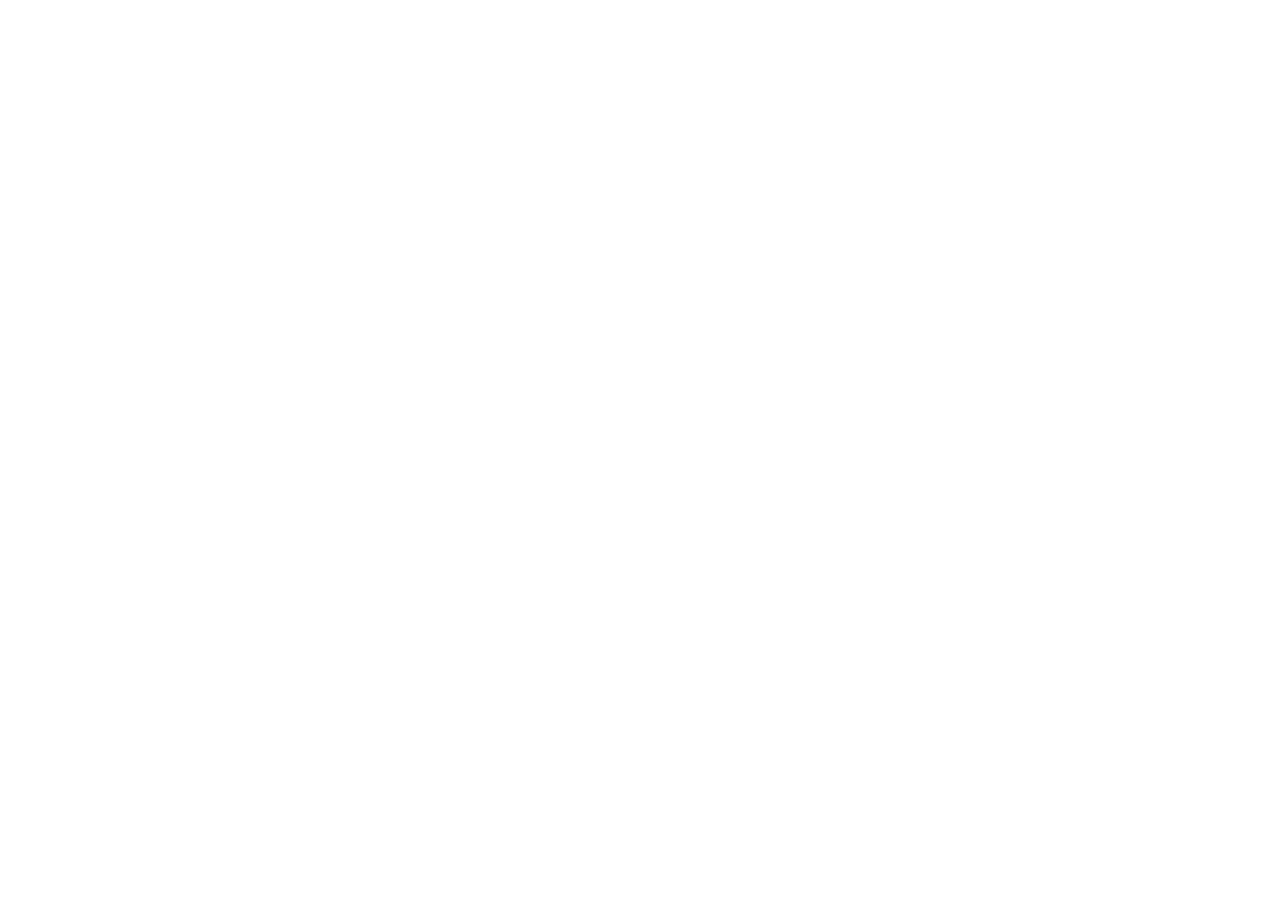
==== tipopago.html @ ab49d0bb "agregando archivos" ====
<!DOCTYPE html>
<html lang="en">
<head>
    <meta charset="UTF-8">
    <meta http-equiv="X-UA-Compatible" content="IE=edge">
    <meta name="viewport" content="width=device-width, initial-scale=1.0">
    <title>TIPOS DE PAGOS</title>
    <link rel="shortcut icon" href="img/icono.jpg">
    <!--CSS-->
    <link rel="stylesheet" href="CSS/style.css">
    <link href="https://cdn.jsdelivr.net/npm/bootstrap@5.2.2/dist/css/bootstrap.min.css" rel="stylesheet" integrity="sha384-Zenh87qX5JnK2Jl0vWa8Ck2rdkQ2Bzep5IDxbcnCeuOxjzrPF/et3URy9Bv1WTRi" crossorigin="anonymous">
    <!--JS icono-->
    <link rel="stylesheet" href="https://cdn.jsdelivr.net/npm/bootstrap-icons@1.9.1/font/bootstrap-icons.css">
</head>
<body>
    <div class="container">
    </div>

    <!--JS -->
    <script src="https://cdn.jsdelivr.net/npm/bootstrap@5.2.2/dist/js/bootstrap.bundle.min.js" integrity="sha384-OERcA2EqjJCMA+/3y+gxIOqMEjwtxJY7qPCqsdltbNJuaOe923+mo//f6V8Qbsw3" crossorigin="anonymous"></script>
    <script src="JS/script.js"></script>
</body>
</html>
---- CSS/style.css ----
.bd-placeholder-img {
    font-size: 1.125rem;
    text-anchor: middle;
    -webkit-user-select: none;
    -moz-user-select: none;
    user-select: none;
}

@media (min-width: 768px) {
    .bd-placeholder-img-lg {
        font-size: 3.5rem;
    }
}

.b-example-divider {
    height: 3rem;
    background-color: rgba(0, 0, 0, .1);
    border: solid rgba(0, 0, 0, .15);
    border-width: 1px 0;
    box-shadow: inset 0 .5em 1.5em rgba(0, 0, 0, .1), inset 0 .125em .5em rgba(0, 0, 0, .15);
}

.b-example-vr {
    flex-shrink: 0;
    width: 1.5rem;
    height: 100vh;
}

.bi {
    vertical-align: -.125em;
    fill: currentColor;
}

.nav-scroller {
    position: relative;
    z-index: 2;
    height: 2.75rem;
    overflow-y: hidden;
}

.nav-scroller .nav {
    display: flex;
    flex-wrap: nowrap;
    padding-bottom: 1rem;
    margin-top: -1px;
    overflow-x: auto;
    text-align: center;
    white-space: nowrap;
    -webkit-overflow-scrolling: touch;
}

.micontenedor{
    width: 98%;
    margin: 0 auto;
}

.copyrit{
    text-align: justify;
    font-family: 'Rubik Bubbles', cursive;
}

.letras{
    font-family: 'Rubik Bubbles', cursive;
}

.redsocial{
    font-family: 'Rubik Bubbles', cursive;
}

/*responsive*/
@media screen and (max-width:800px ) {
    
	div .micontenedor{
		width:80% 24;
		height:100%;
		left:-100%;
		margin: 0 auto;
	}

    /*ocultamos el btn de de la clase wsp*/
	.wsp {
		display: none;
	}
    
    .copyrit{
        text-align: center;
    }

    .scroller{
        display: none;
    }
    
/*
	.menu_bar {
		display:block;
		width:100%;
		background:#ccc;
	}

	.menu_bar .bt-menu {
		display:block;
		padding:20px;
		background:#024959;
		color:#fff;
		text-decoration:none;
		font-weight: bold;
		font-size:25px;
		-webkit-box-sizing:border-box;
		-moz-box-sizing:border-box;
		box-sizing:border-box;
	}

	.menu_bar span {
		float:right;
		font-size:40px;
	}*/
}
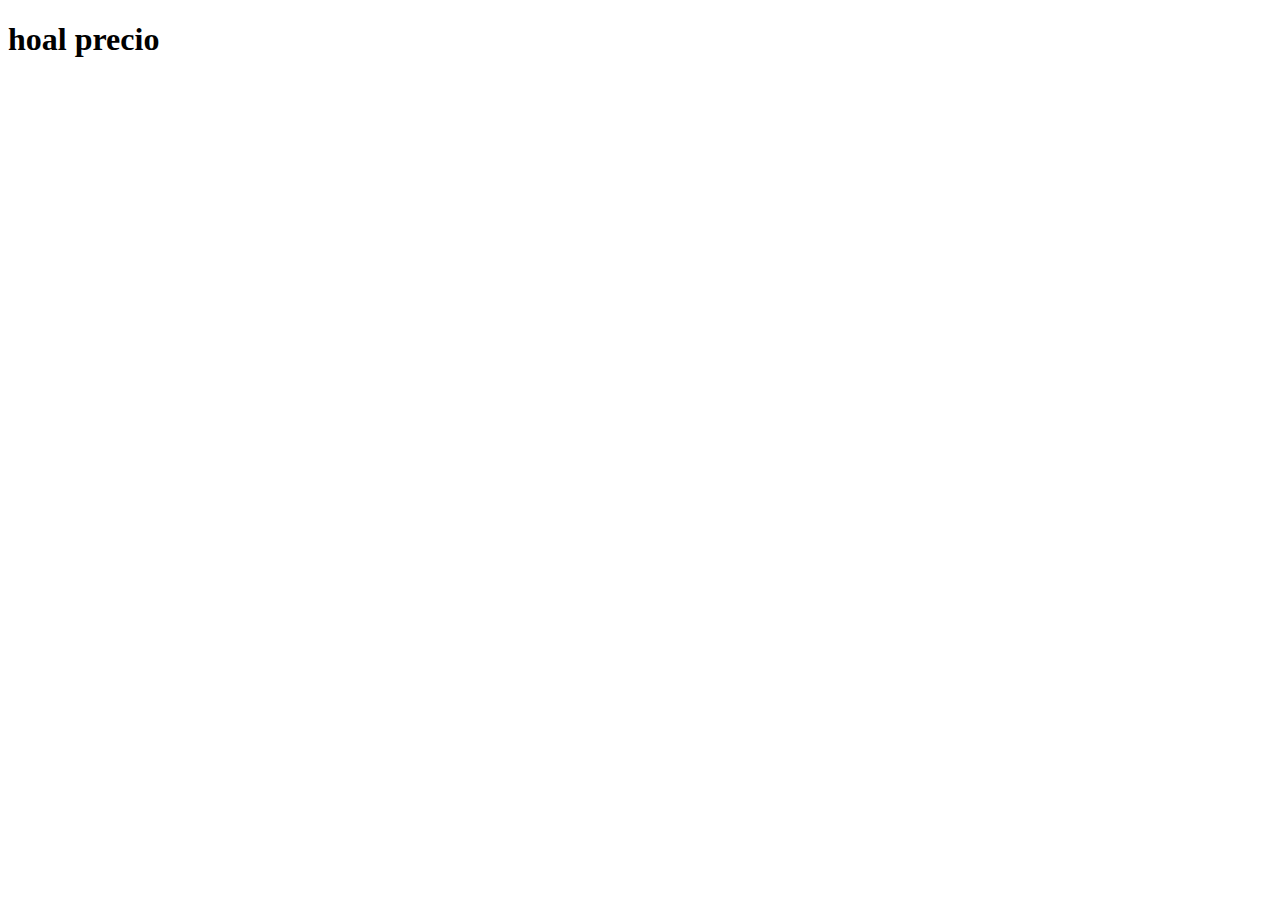
==== commit b09cc872: "moviendo carpetas del css y html" ====
--- a/tipopago.html
+++ b/tipopago.html
@@ -14,10 +14,13 @@
 </head>
 <body>
     <div class="container">
+        <h1>hoal precio</h1>
+        <div class="progress">
+            <div class="progress-bar" role="progressbar" aria-label="Basic example" aria-valuenow="0" style="width: 2%" aria-valuemin="0" aria-valuemax="100"></div>
+          </div>
     </div>
 
     <!--JS -->
     <script src="https://cdn.jsdelivr.net/npm/bootstrap@5.2.2/dist/js/bootstrap.bundle.min.js" integrity="sha384-OERcA2EqjJCMA+/3y+gxIOqMEjwtxJY7qPCqsdltbNJuaOe923+mo//f6V8Qbsw3" crossorigin="anonymous"></script>
-    <script src="JS/script.js"></script>
 </body>
 </html>